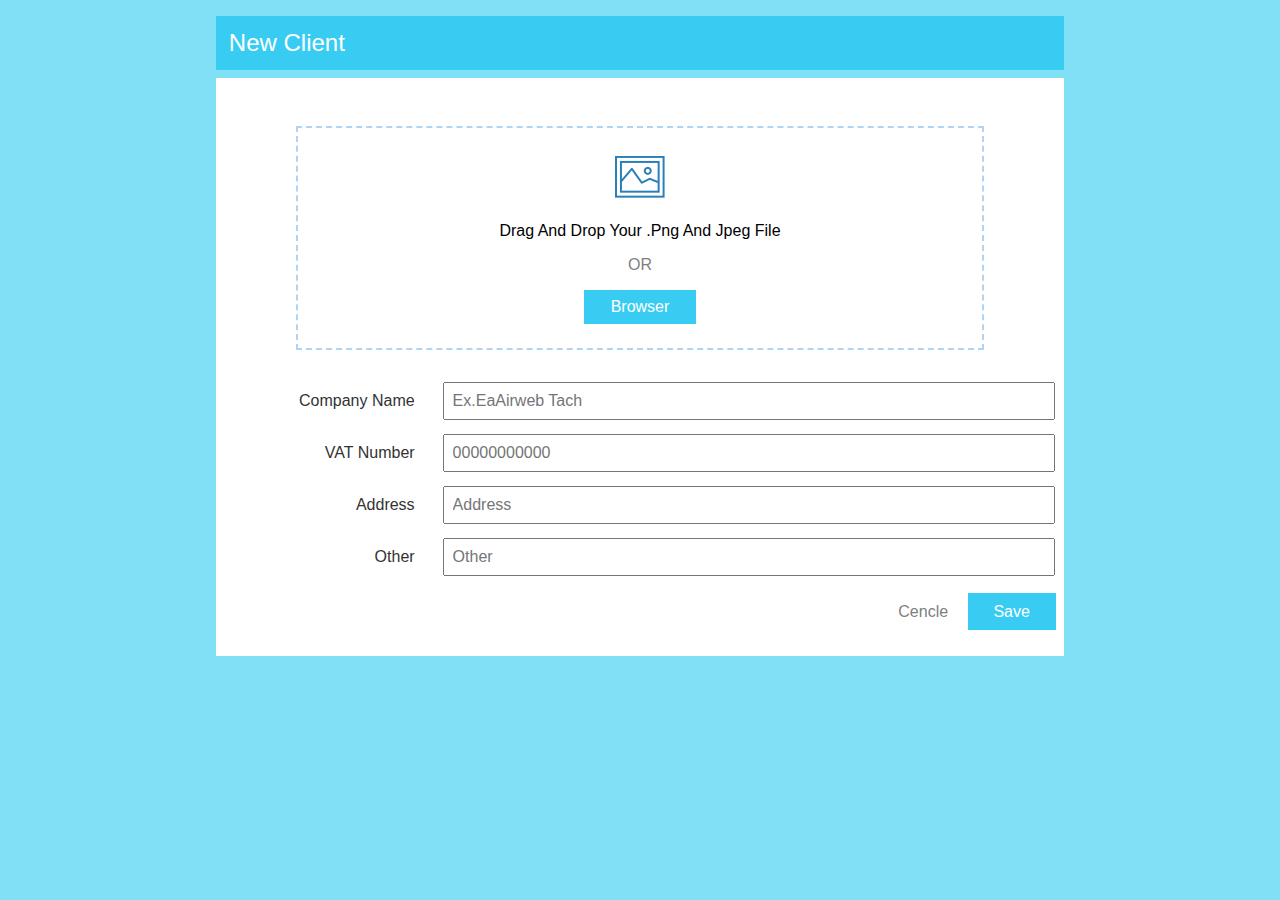
==== Home Page.html @ f974db13 "First Commit" ====
<!DOCTYPE html>
<html lang="en">
<head>
    <meta charset="UTF-8">
    <meta name="viewport" content="width=device-width, initial-scale=1.0">
    <meta http-equiv="X-UA-Compatible" content="ie=edge">
    <title>Document</title>
    <link rel="stylesheet" href="styleSheet.css">
</head>
<body>
        <div class="header_div">new client</div>
        <div class="body_div">
            <div class="nested_div">
                <img src="icons8-xlarge-icons-50.png" alt="image Icon">
                <p>drag and drop your .png and jpeg file</p>
                <p class="orP">OR</p>
                <button class="bws_Btn">browser</button>
            </div>
            <table>
                <tr>
                    <th>company name</th>
                    <td><input type="text" placeholder="Ex.eaAirweb tach"></td>
                </tr>
                <tr>
                    <th>VAT number</th>
                    <td><input type="text" placeholder="00000000000"></td>
                </tr>
                <tr>
                    <th>address</th>
                    <td><input type="text" placeholder="address"></td>
                </tr>
                <tr>
                    <th>other</th>
                    <td><input type="text" placeholder="other"></td>
                </tr>
            </table>
            <button class="bottom_btn_01">cencle</button>
            <button class="bottom_btn_02">save</button>
        </div>
</body>
</html>
---- styleSheet.css ----
* {
    text-transform: capitalize;
    font-family: sans-serif;
}
body {
    background-color: #80e0f5;
}
.header_div {
    background-color: #38ccf3;
    padding: .8rem;    
    color: white;
    font-size: 1.5rem;
    margin: 1rem 13rem .5rem 13rem;
}
.body_div {
    padding-top: 1em;
    margin: 0rem 13rem 0rem 13rem;
    background-color: white;
}
.nested_div {
    padding: 1.5em;
    margin: 2em 5em 0em 5em;
    border: 2px dashed #b0d4f4;
    text-align: center;
}
.orP {
    color: gray;
}
.bws_Btn {
    background-color: #38ccf3;
    color: white;
    padding: .5em;
    border: none;
    width: 7em;
    font-size: 1em;
}
table {
    margin-top: 1.5em;
    margin-left: 5em;
}
th {
    text-align: right;
    font-weight: normal;
    color: #333;
    line-height: 3em;
}
input {
    margin-left: 1.5em;
    padding: .5em;
    width: 37rem;
    font-size: 1em;
}
.bottom_btn_01 {
    background-color: white;
    color: gray;
    padding: .7rem;
    width: 5rem;
    border: none;
    margin-left: 41.7rem;
    margin-bottom: 1.5rem;
    margin-top: .5rem;
    font-size: 1em;
}
.bottom_btn_02 {
    background-color: #38ccf3;
    color: white;
    padding: .6rem;
    width: 5.5rem;
    border: none;
    font-size: 1em;
}
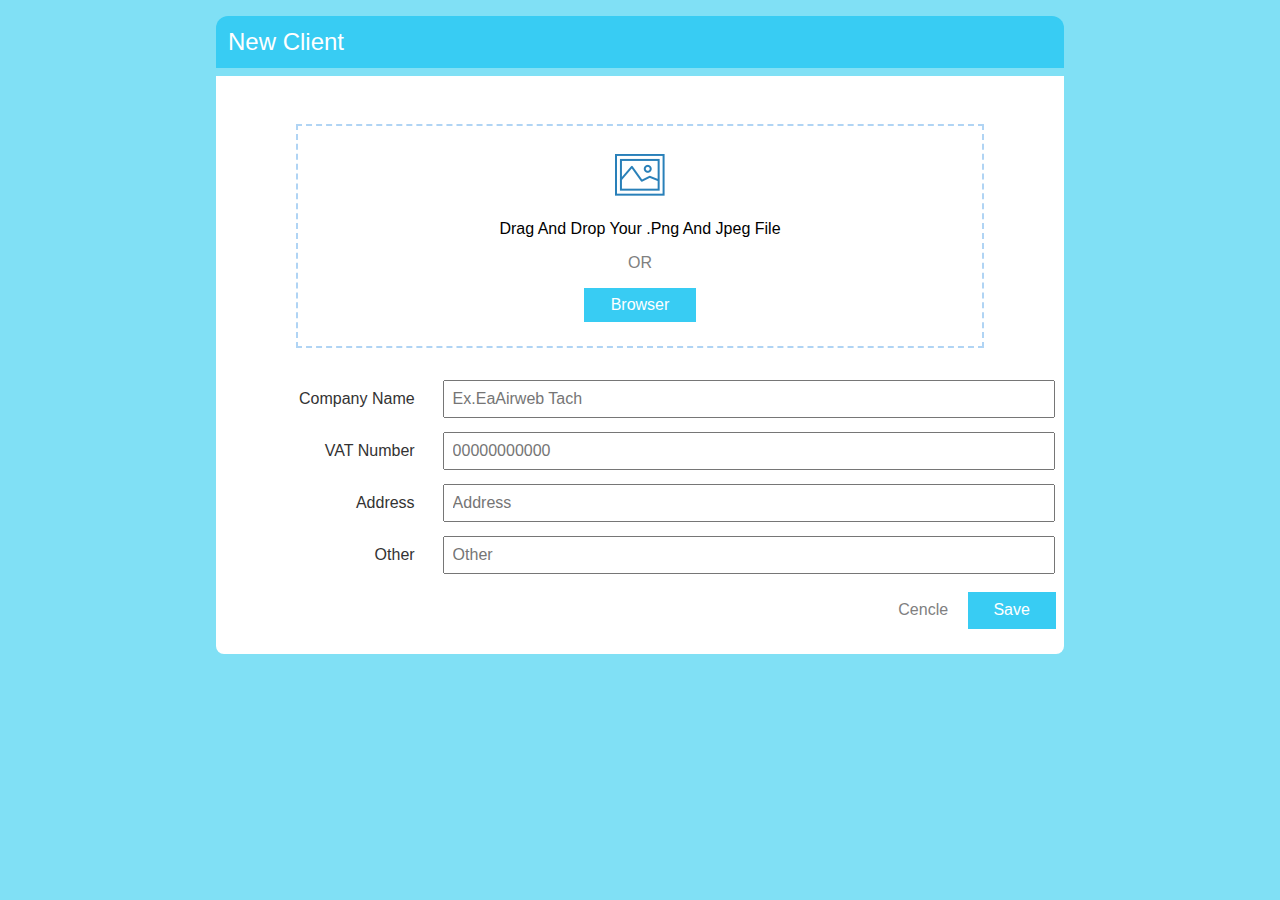
==== commit d8ae00a4: "second commit" ====
--- a/Home Page.html
+++ b/Home Page.html
@@ -1,41 +1,42 @@
 <!DOCTYPE html>
 <html lang="en">
-<head>
-    <meta charset="UTF-8">
-    <meta name="viewport" content="width=device-width, initial-scale=1.0">
-    <meta http-equiv="X-UA-Compatible" content="ie=edge">
+  <head>
+    <meta charset="UTF-8" />
+    <meta name="viewport" content="width=device-width, initial-scale=1.0" />
+    <meta http-equiv="X-UA-Compatible" content="ie=edge" />
     <title>Document</title>
-    <link rel="stylesheet" href="styleSheet.css">
-</head>
-<body>
-        <div class="header_div">new client</div>
-        <div class="body_div">
-            <div class="nested_div">
-                <img src="icons8-xlarge-icons-50.png" alt="image Icon">
-                <p>drag and drop your .png and jpeg file</p>
-                <p class="orP">OR</p>
-                <button class="bws_Btn">browser</button>
-            </div>
-            <table>
-                <tr>
-                    <th>company name</th>
-                    <td><input type="text" placeholder="Ex.eaAirweb tach"></td>
-                </tr>
-                <tr>
-                    <th>VAT number</th>
-                    <td><input type="text" placeholder="00000000000"></td>
-                </tr>
-                <tr>
-                    <th>address</th>
-                    <td><input type="text" placeholder="address"></td>
-                </tr>
-                <tr>
-                    <th>other</th>
-                    <td><input type="text" placeholder="other"></td>
-                </tr>
-            </table>
-            <button class="bottom_btn_01">cencle</button>
-            <button class="bottom_btn_02">save</button>
-        </div>
-</body>
-</html>+    <link rel="stylesheet" href="styleSheet.css" />
+  </head>
+  <body>
+    <div class="header_div">new client</div>
+    <div class="body_div">
+      <div class="nested_div">
+        <img src="icons8-xlarge-icons-50.png" alt="image Icon" />
+        <p>drag and drop your .png and jpeg file</p>
+        <p class="orP">OR</p>
+        <button class="bws_Btn">browser</button>
+      </div>
+      <table>
+        <tr>
+          <th>company name</th>
+          <td><input type="text" placeholder="Ex.eaAirweb tach" /></td>
+        </tr>
+        <tr>
+          <th>VAT number</th>
+          <td><input type="text" placeholder="00000000000" /></td>
+        </tr>
+        <tr>
+          <th>address</th>
+          <td><input type="text" placeholder="address" /></td>
+        </tr>
+        <tr>
+          <th>other</th>
+          <td><input type="text" placeholder="other" /></td>
+        </tr>
+      </table>
+
+      <button class="bottom_btn_01">cencle</button>
+      <button class="bottom_btn_02">save</button>
+    </div>
+  </body>
+</html>
--- a/styleSheet.css
+++ b/styleSheet.css
@@ -1,71 +1,72 @@
 * {
-    text-transform: capitalize;
-    font-family: sans-serif;
+  text-transform: capitalize;
+  font-family: sans-serif;
 }
 body {
-    background-color: #80e0f5;
+  background-color: #80e0f5;
 }
 .header_div {
-    background-color: #38ccf3;
-    padding: .8rem;    
-    color: white;
-    font-size: 1.5rem;
-    margin: 1rem 13rem .5rem 13rem;
+  border-top-left-radius: .5em;
+  border-top-right-radius: .5em;
+  background-color: #38ccf3;
+  padding: 0.5em;
+  color: white;
+  font-size: 1.5rem;
+  margin: 1rem 13rem 0.5rem 13rem;
 }
 .body_div {
-    padding-top: 1em;
-    margin: 0rem 13rem 0rem 13rem;
-    background-color: white;
+  padding-top: 1em;
+  margin: 0rem 13rem 0rem 13rem;
+  background-color: white;
+  border-bottom-left-radius: .5em;
+  border-bottom-right-radius: .5em;
 }
 .nested_div {
-    padding: 1.5em;
-    margin: 2em 5em 0em 5em;
-    border: 2px dashed #b0d4f4;
-    text-align: center;
+  padding: 1.5em;
+  margin: 2em 5em 0em 5em;
+  border: 2px dashed #b0d4f4;
+  text-align: center;
 }
 .orP {
-    color: gray;
+  color: gray;
 }
 .bws_Btn {
-    background-color: #38ccf3;
-    color: white;
-    padding: .5em;
-    border: none;
-    width: 7em;
-    font-size: 1em;
+  background-color: #38ccf3;
+  color: white;
+  padding: 0.5em;
+  border: none;
+  width: 7em;
+  font-size: 1em;
 }
 table {
-    margin-top: 1.5em;
-    margin-left: 5em;
+  margin: 1.5em 0em 0em 5em;
 }
 th {
-    text-align: right;
-    font-weight: normal;
-    color: #333;
-    line-height: 3em;
+  text-align: right;
+  font-weight: normal;
+  color: #333;
+  line-height: 3em;
 }
 input {
-    margin-left: 1.5em;
-    padding: .5em;
-    width: 37rem;
-    font-size: 1em;
+  margin-left: 1.5em;
+  padding: 0.5em;
+  width: 37em;
+  font-size: 1em;
 }
 .bottom_btn_01 {
-    background-color: white;
-    color: gray;
-    padding: .7rem;
-    width: 5rem;
-    border: none;
-    margin-left: 41.7rem;
-    margin-bottom: 1.5rem;
-    margin-top: .5rem;
-    font-size: 1em;
+  background-color: white;
+  color: gray;
+  padding: 0.7rem;
+  width: 5rem;
+  border: none;
+  margin: 0.5em 0em 1.5em 41.7em;
+  font-size: 1em;
 }
 .bottom_btn_02 {
-    background-color: #38ccf3;
-    color: white;
-    padding: .6rem;
-    width: 5.5rem;
-    border: none;
-    font-size: 1em;
-}+  background-color: #38ccf3;
+  color: white;
+  padding: 0.6rem;
+  width: 5.5rem;
+  border: none;
+  font-size: 1em;
+}
